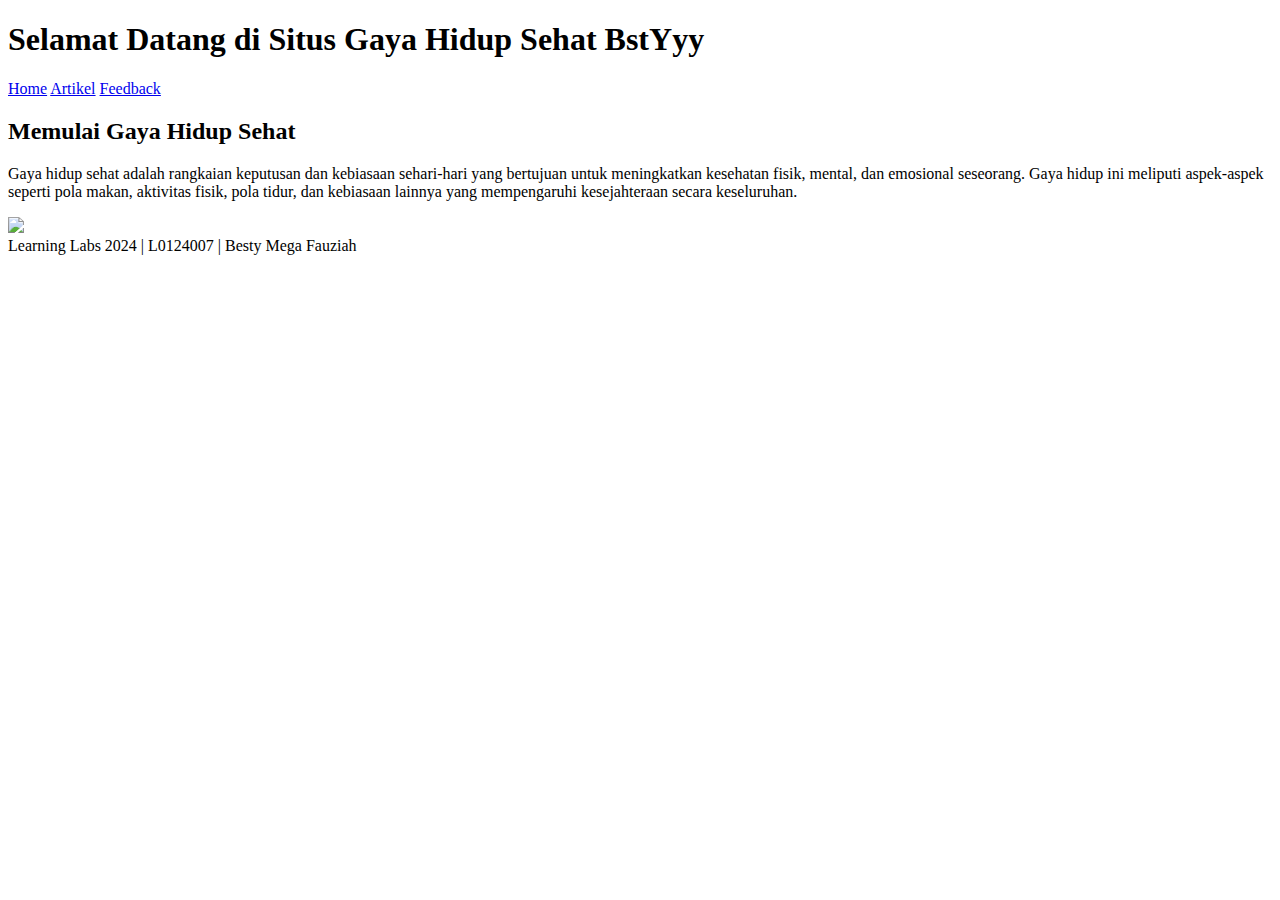
==== index.html @ aed21d68 "Add files via upload" ====
<!DOCTYPE html>
<html lang="id">
<head>
    <meta charset="UTF-8">
    <meta name="viewport" content="width=device-width, initial-scale=1.0">
    <title>Gaya Hidup Sehat - Home</title>
    <link rel="stylesheet" href="style.css">
</head>
<body>
    <header>
        <h1>Selamat Datang di Situs Gaya Hidup Sehat BstYyy</h1>
    </header>
    <nav>
        <a href="index.html">Home</a>
        <a href="content.html">Artikel</a>
        <a href="feedback.html">Feedback</a>
    </nav>
    <main>
        <h2>Memulai Gaya Hidup Sehat</h2>
        <p>Gaya hidup sehat adalah rangkaian keputusan dan kebiasaan sehari-hari yang bertujuan untuk meningkatkan kesehatan fisik, mental, dan emosional seseorang. Gaya hidup ini meliputi aspek-aspek seperti pola makan, aktivitas fisik, pola tidur, dan kebiasaan lainnya yang mempengaruhi kesejahteraan secara keseluruhan.</p>
        <img src="https://media.suara.com/pictures/970x544/2021/05/12/93362-ilustrasi-gaya-hidup-sehat-freepik.jpg" width="90%">
    </main>
    <footer>
        Learning Labs 2024 | L0124007 | Besty Mega Fauziah
    </footer>
    <script src="js/script.js"></script>
</body>
</html>
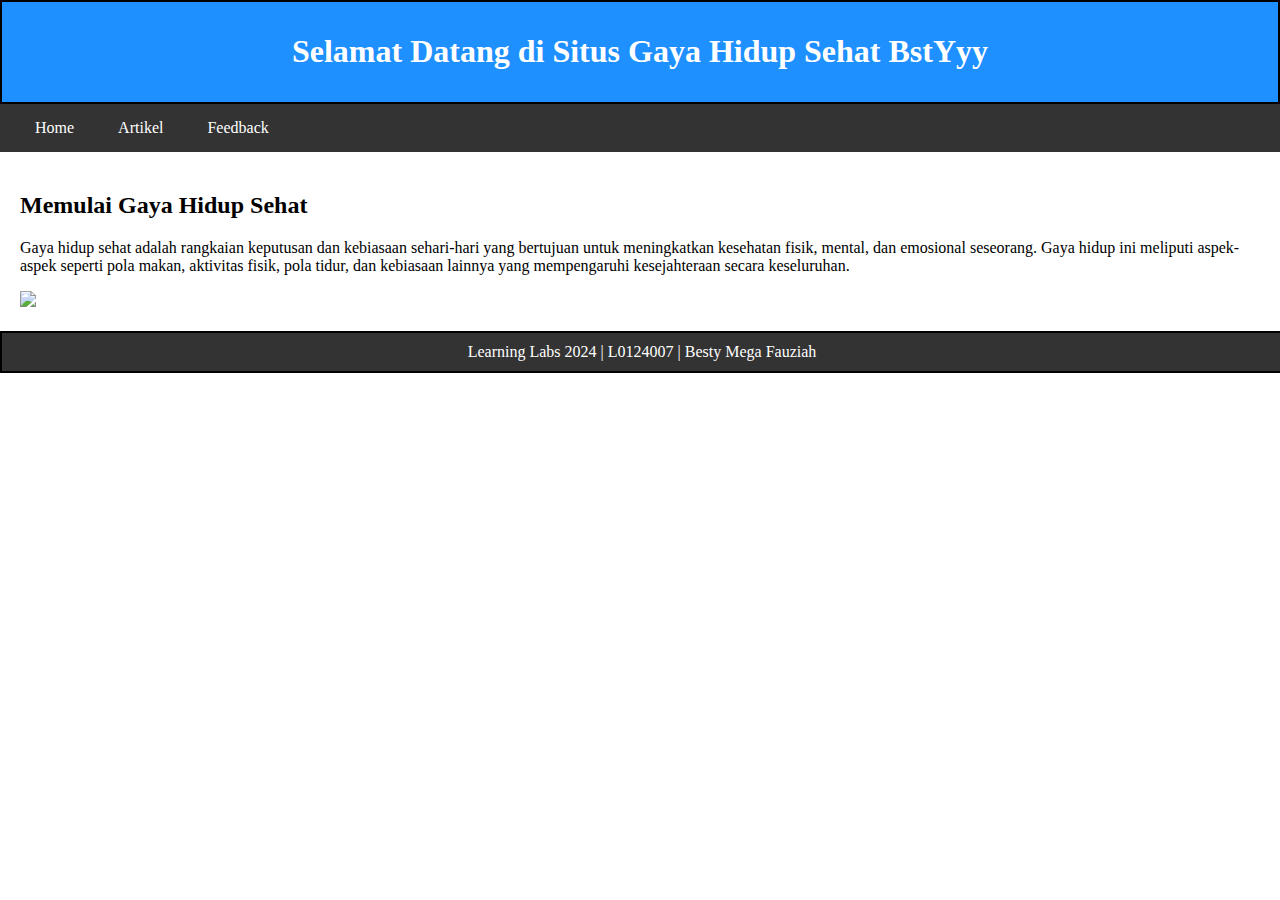
==== commit 5ee21c62: "Update index.html" ====
--- a/index.html
+++ b/index.html
@@ -4,7 +4,7 @@
     <meta charset="UTF-8">
     <meta name="viewport" content="width=device-width, initial-scale=1.0">
     <title>Gaya Hidup Sehat - Home</title>
-    <link rel="stylesheet" href="style.css">
+    <link rel="stylesheet" href="/CSS/styles.css">
 </head>
 <body>
     <header>
@@ -25,4 +25,4 @@
     </footer>
     <script src="js/script.js"></script>
 </body>
-</html>+</html>
--- a/CSS/styles.css
+++ b/CSS/styles.css
@@ -0,0 +1,51 @@
+body {
+    font-family: 'Times New Roman', Times, serif;
+    margin: 0;
+    padding: 0;
+}
+
+    header {
+    background-color: #1E90FF; 
+    color: white;
+    padding: 10px 0;
+    text-align: center;
+    border: 2px solid #000; 
+}
+
+nav {
+    background-color: #333;
+    color: white;
+    padding: 15px;
+}
+
+nav a {
+    color: white;
+    padding: 14px 20px;
+    text-decoration: none;
+}
+
+nav a:hover {
+    background-color: #ddd;
+    color: black;
+}
+
+main {
+    padding: 20px;
+}
+
+aside {
+    background-color: #f4f4f4;
+    padding: 15px;
+    margin-top: 20px;
+}
+
+footer {
+    background-color: #333;
+    color: white;
+    text-align: center;
+    padding: 10px 0;
+    border: 2px solid #000; 
+    position: relative;
+    bottom: 0;
+    width: 100%;
+}
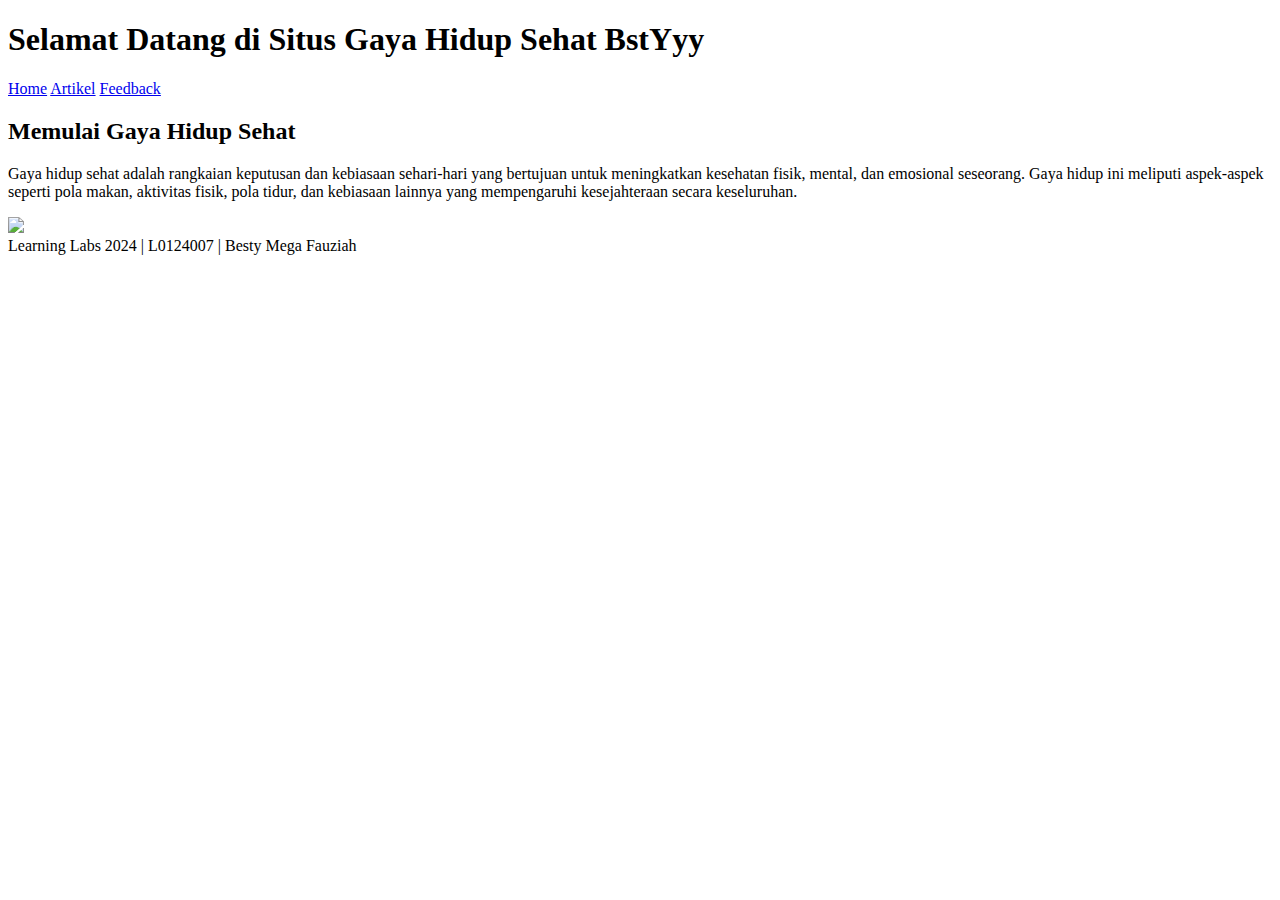
==== commit 1a89f1e8: "Update index.html" ====
--- a/index.html
+++ b/index.html
@@ -4,7 +4,7 @@
     <meta charset="UTF-8">
     <meta name="viewport" content="width=device-width, initial-scale=1.0">
     <title>Gaya Hidup Sehat - Home</title>
-    <link rel="stylesheet" href="/CSS/styles.css">
+    <link rel="stylesheet" href="styles.css">
 </head>
 <body>
     <header>
